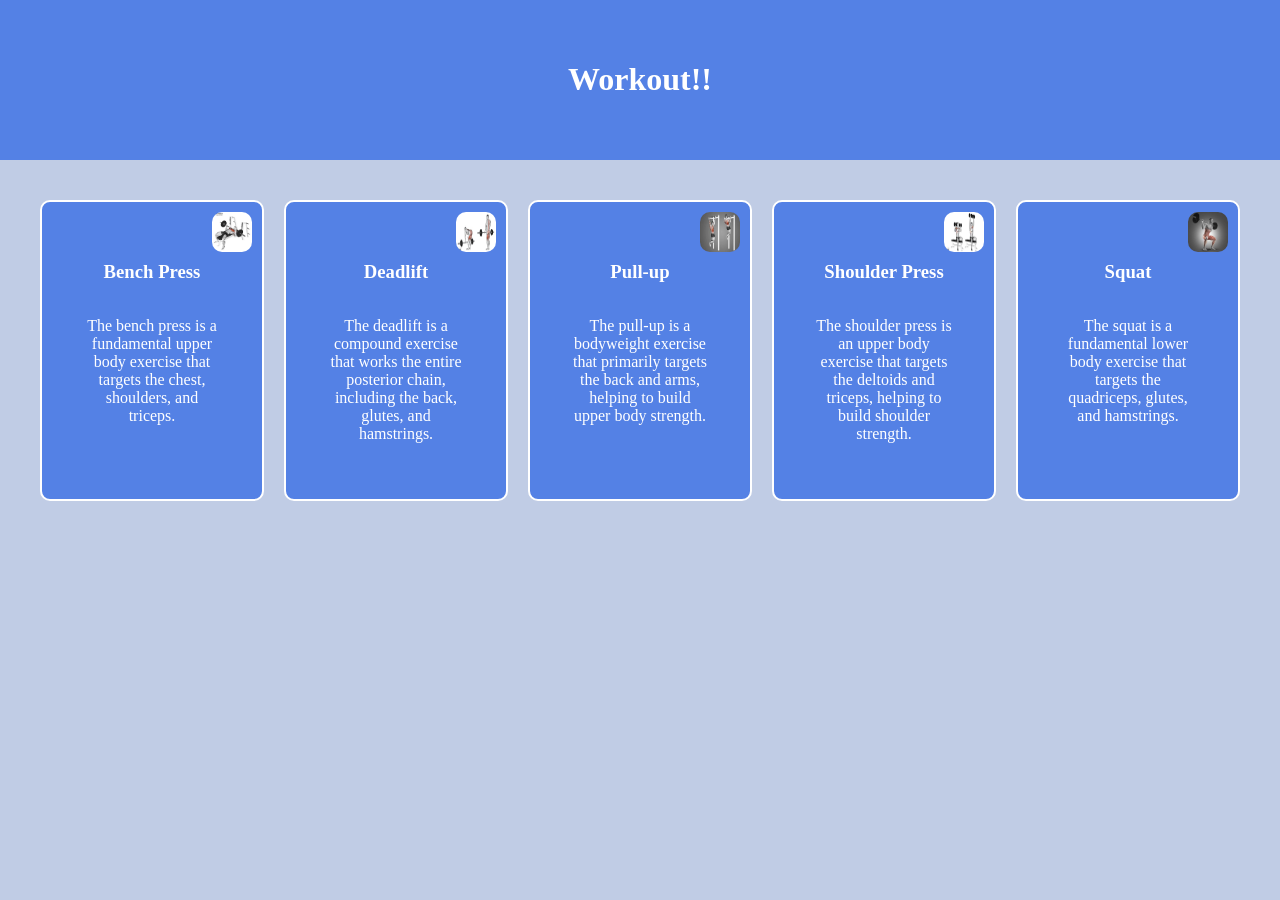
==== workoutexample.html @ e9d31714 "formatting" ====
<!DOCTYPE html>
<html lang="en">
<head>
    <meta charset="UTF-8">
    <meta name="viewport" content="width=device-width, initial-scale=1.0">
    <title>Workout Example</title>
    <link rel="stylesheet" href="style.css">
</head>
<body>
    <header class="header">
        <h1>Workout!!</h1>   
    </header>
    
    <section class="card_container">

    <div class="card">
        <img src="images/benchpress.jpg" class="card_img">
        <h3>Bench Press</h3>
        <p>
            The bench press is a fundamental upper 
            body exercise that targets the chest, shoulders, and triceps.
        </p>
    </div>

    <div class="card">
        <img src="images/deadlift.jpg" class="card_img">
        <h3>Deadlift</h3>
        <p>
            The deadlift is a compound exercise 
            that works the entire posterior chain, including 
            the back, glutes, and hamstrings.
        </p>

    </div>

    <div class="card">
        <img src="images/pullup.jpg" class="card_img">
        <h3>Pull-up</h3>

        <p>
            The pull-up is a bodyweight exercise that primarily 
            targets the back and arms, helping to build 
            upper body strength.
        </p>

    </div>
    
    <div class="card">
        <img src="images/shoulderpress.jpg" class="card_img">
        <h3>Shoulder Press</h3>

        <p>
            The shoulder press is an upper body exercise that targets 
            the deltoids and triceps, helping to build shoulder strength.
        </p>

    </div>

    <div class="card">
        <img src="images/squat.jpg" class="card_img">
        <h3>Squat</h3>

        <p>
            The squat is a fundamental lower body exercise that targets 
            the quadriceps, glutes, and hamstrings.
        </p>

    </div>

</body>
</html>
---- style.css ----
body {
  font-family: 'Times New Roman', sans-serif;
  margin: 0;
  background-color: #C0CCE5;
}

.header {
  background: #5481E5;
  color: white;
  padding: 40px;
  text-align: center;
}

.card_container {
  display: flex;
  flex-direction: row;
  gap: 20px;
  padding: 40px;
  max-width: 1200px;
  margin: auto;
}

.card {
  display: flex;
  flex-direction: column;
  background: #5481E5;
  color: white;
  border: 2px solid white;
  padding: 40px;
  border-radius: 10px;
  width: 220px;
  text-align: center;
  position: relative;

}

.card:hover {
  border-color:#C4C7DE;
}

.card_link {
  color: #5481E5;
  text-decoration: none;
  font-weight: bold;
  background-color: white;
  padding: 10px 15px;
  border-radius: 5px;
  margin-top: auto;

}

.card_link:hover {
  background-color: #C0CCE5;
  color: white;
}

.card_img{
  position: absolute;
  top: 10px;
  right: 10px;
  width: 40px;
  height: 40px;  
  border-radius: 10px;
}

.button {
  background-color: white;
  color: #5481E5;
  padding: 10px 15px;
  border-radius: 5px;
  text-decoration: none;
  font-weight: bold;
}

.button:hover {
  background-color: #C0CCE5;
  color: white;
}

/* Mobile layout */
@media (max-width: 768px) {
    .card_container {
      flex-direction: column;
      align-items: center;
    }

    .card {
      width: 100%;
    }

    header {
      display: flex;
      flex-direction: column;
    }

    header h1 {
      font-size: 16px;
  }
}
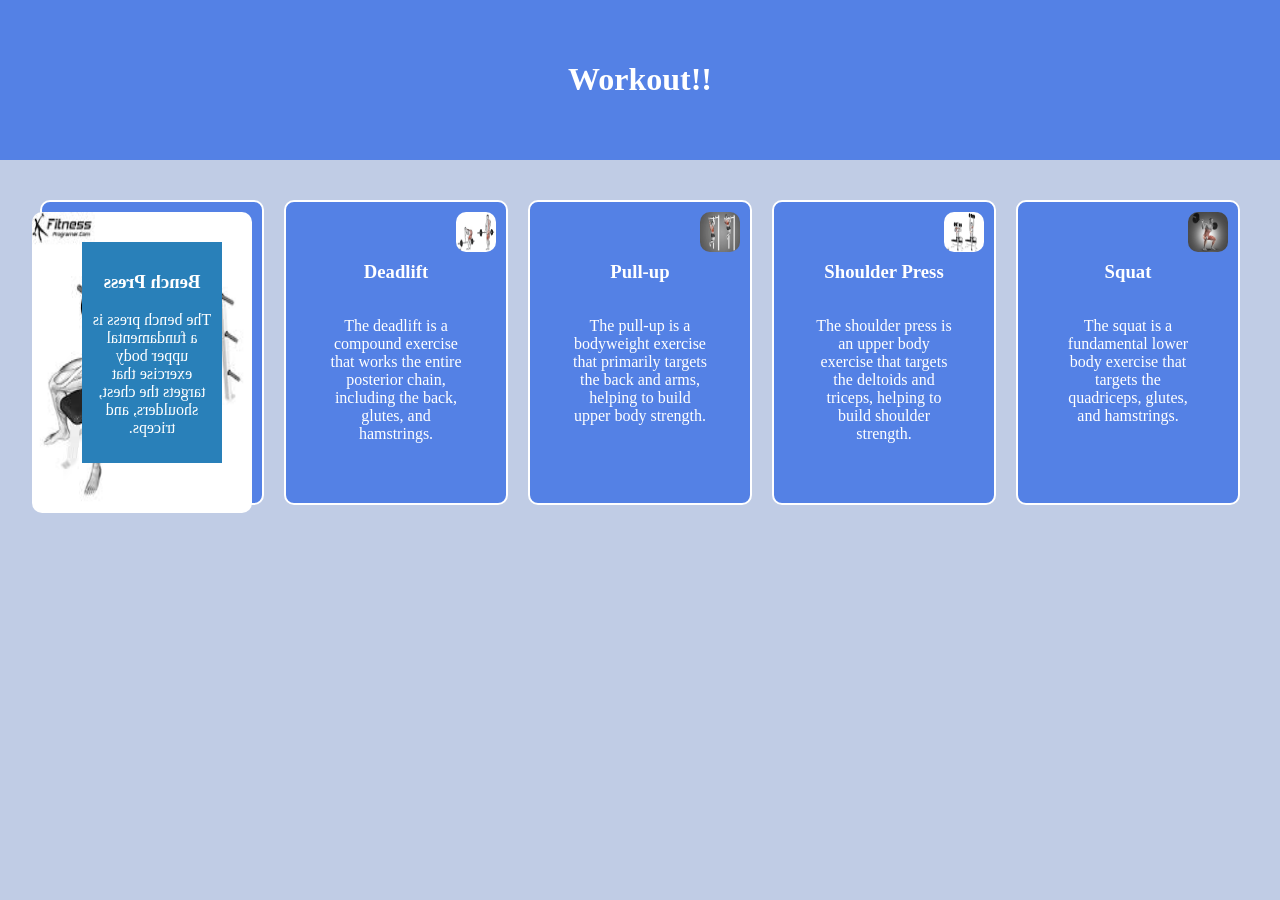
==== commit 622d72bf: "first steps of flip card" ====
--- a/workoutexample.html
+++ b/workoutexample.html
@@ -5,6 +5,8 @@
     <meta name="viewport" content="width=device-width, initial-scale=1.0">
     <title>Workout Example</title>
     <link rel="stylesheet" href="style.css">
+    <link rel="stylesheet" href="animation.css">
+    
 </head>
 <body>
     <header class="header">
@@ -14,12 +16,18 @@
     <section class="card_container">
 
     <div class="card">
-        <img src="images/benchpress.jpg" class="card_img">
-        <h3>Bench Press</h3>
-        <p>
-            The bench press is a fundamental upper 
-            body exercise that targets the chest, shoulders, and triceps.
-        </p>
+        <div class="flip_card_front">
+            <img src="images/benchpress.jpg" class="card_img">
+        </div>
+        
+        <div class="flip_card_back">
+            <h3>Bench Press</h3>
+            <p>
+                The bench press is a fundamental upper 
+                body exercise that targets the chest, shoulders, and triceps.
+            </p>
+        </div>
+
     </div>
 
     <div class="card">
--- a/animation.css
+++ b/animation.css
@@ -0,0 +1,16 @@
+.flip_card_front {
+  background-color: #bbb;
+}
+
+.flip_card_front img {
+  width: 100%;
+  height: 100%;
+}
+
+.flip_card_back {
+    background-color: #2980b9;
+  color: white;
+  transform: rotateY(180deg);
+  text-align: center;
+  padding: 10px;
+}
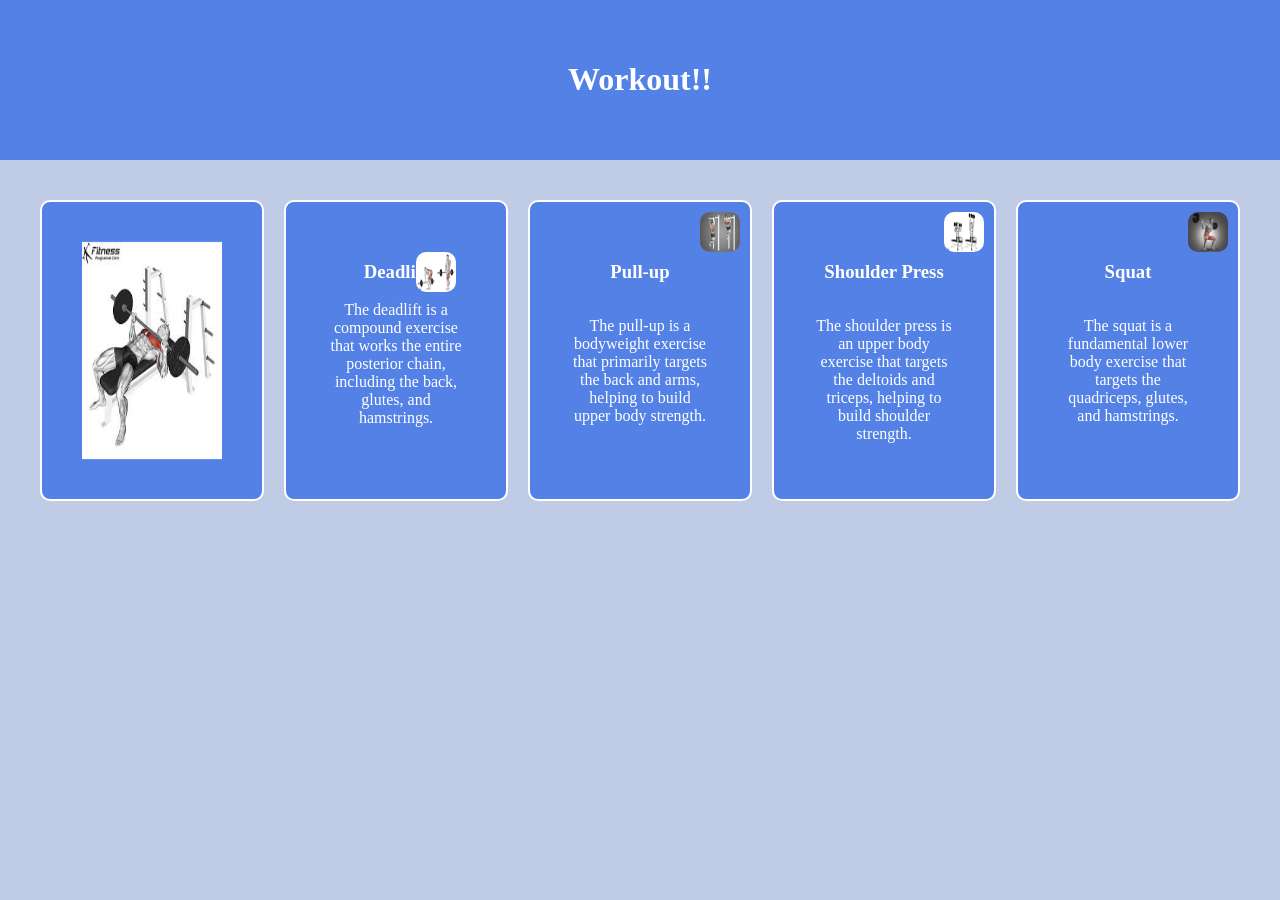
==== commit f414f9d7: "card flips" ====
--- a/workoutexample.html
+++ b/workoutexample.html
@@ -13,31 +13,38 @@
         <h1>Workout!!</h1>   
     </header>
     
-    <section class="card_container">
+<section class="card_container">
 
     <div class="card">
-        <div class="flip_card_front">
-            <img src="images/benchpress.jpg" class="card_img">
-        </div>
-        
-        <div class="flip_card_back">
+        <div class="card_inner">
+
+            <div class="flip_card_front">
+            <img src="images/benchpress.jpg">
+            </div>
+
+            <div class="flip_card_back">
             <h3>Bench Press</h3>
             <p>
                 The bench press is a fundamental upper 
                 body exercise that targets the chest, shoulders, and triceps.
             </p>
+            
         </div>
 
     </div>
 
+</div>
+
     <div class="card">
-        <img src="images/deadlift.jpg" class="card_img">
-        <h3>Deadlift</h3>
-        <p>
-            The deadlift is a compound exercise 
-            that works the entire posterior chain, including 
-            the back, glutes, and hamstrings.
-        </p>
+        <div class="card_inner">
+            <img src="images/deadlift.jpg" class="card_img">
+            <h3>Deadlift</h3>
+            <p>
+                The deadlift is a compound exercise 
+                that works the entire posterior chain, including 
+                the back, glutes, and hamstrings.
+             </p>
+        </div>
 
     </div>
 
--- a/style.css
+++ b/style.css
@@ -31,27 +31,10 @@
   width: 220px;
   text-align: center;
   position: relative;
-
 }
 
 .card:hover {
   border-color:#C4C7DE;
-}
-
-.card_link {
-  color: #5481E5;
-  text-decoration: none;
-  font-weight: bold;
-  background-color: white;
-  padding: 10px 15px;
-  border-radius: 5px;
-  margin-top: auto;
-
-}
-
-.card_link:hover {
-  background-color: #C0CCE5;
-  color: white;
 }
 
 .card_img{
--- a/animation.css
+++ b/animation.css
@@ -1,5 +1,21 @@
-.flip_card_front {
-  background-color: #bbb;
+.card_inner {
+  position: relative;
+  width: 100%;
+  height: 100%;
+  transition: transform 0.6s;
+  transform-style: preserve-3d;
+}
+
+.card:hover .card_inner {
+  transform: rotateY(180deg);
+}
+
+.flip_card_front,
+.flip_card_back {
+  position: absolute;
+  width: 100%;
+  height: 100%;
+  backface-visibility: hidden;
 }
 
 .flip_card_front img {
@@ -8,7 +24,7 @@
 }
 
 .flip_card_back {
-    background-color: #2980b9;
+  background-color: #2980b9;
   color: white;
   transform: rotateY(180deg);
   text-align: center;
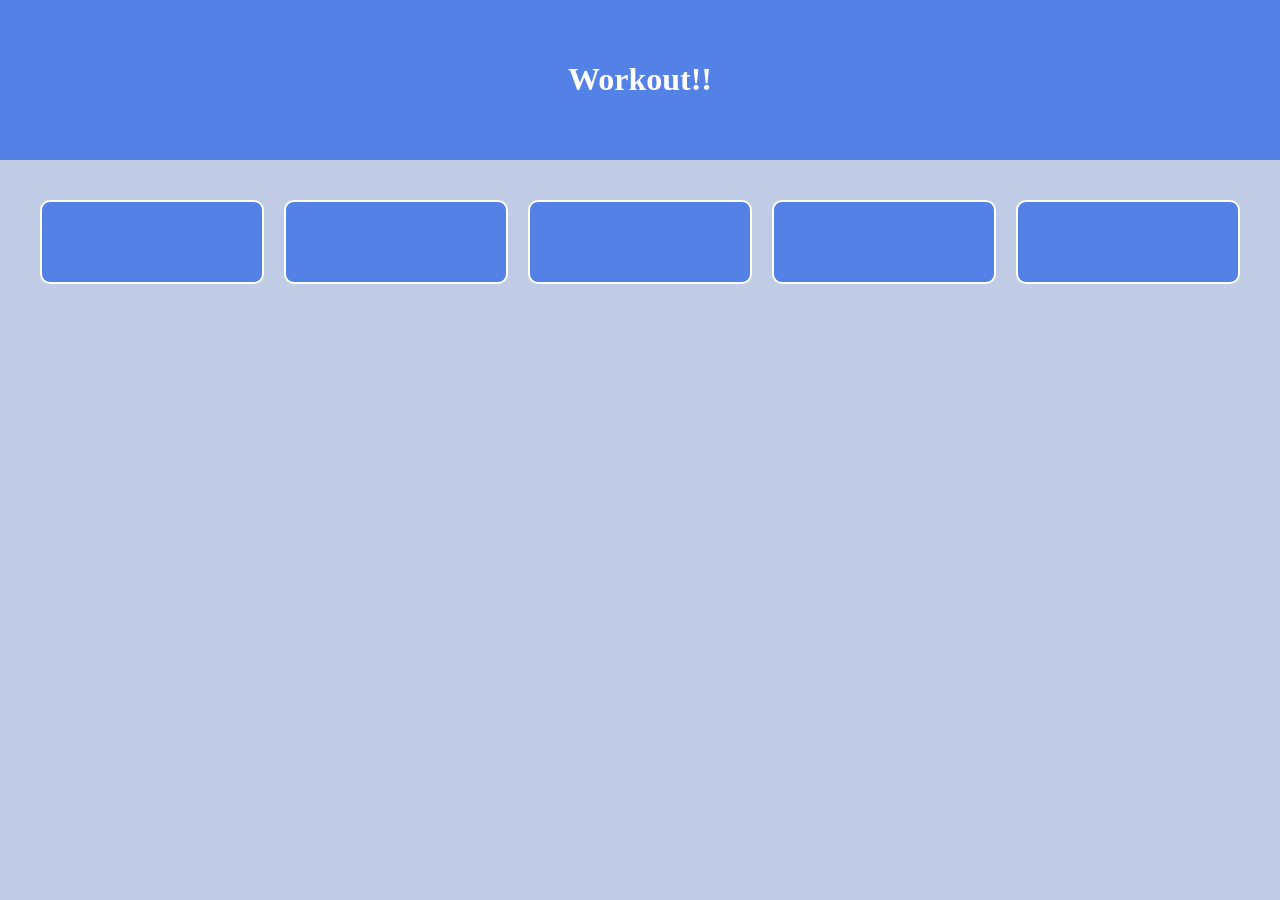
==== commit b25ae280: "put all of css into one file" ====
--- a/workoutexample.html
+++ b/workoutexample.html
@@ -5,7 +5,6 @@
     <meta name="viewport" content="width=device-width, initial-scale=1.0">
     <title>Workout Example</title>
     <link rel="stylesheet" href="style.css">
-    <link rel="stylesheet" href="animation.css">
     
 </head>
 <body>
@@ -13,74 +12,109 @@
         <h1>Workout!!</h1>   
     </header>
     
-<section class="card_container">
+    <section class="card_container">
 
-    <div class="card">
-        <div class="card_inner">
+        <div class="card">
+            <div class="card_inner">
 
-            <div class="flip_card_front">
-            <img src="images/benchpress.jpg">
+                <div class="flip_card_front">
+                <img src="images/benchpress.jpg">
+                </div>
+
+                <div class="flip_card_back">
+                <h3>Bench Press</h3>
+                <p>
+                    The bench press is a fundamental upper 
+                    body exercise that targets the chest, shoulders, and triceps.
+                </p>
+                
+                </div>
+
             </div>
+        
+        </div>
+        
+        <div class="card">
+            <div class="card_inner">
 
-            <div class="flip_card_back">
-            <h3>Bench Press</h3>
-            <p>
-                The bench press is a fundamental upper 
-                body exercise that targets the chest, shoulders, and triceps.
-            </p>
-            
+                <div class="flip_card_front">
+                <img src="images/benchpress.jpg">
+                </div>
+
+                <div class="flip_card_back">
+                <h3>Bench Press</h3>
+                <p>
+                    The bench press is a fundamental upper 
+                    body exercise that targets the chest, shoulders, and triceps.
+                </p>
+                
+                </div>
+
+            </div>
+        
         </div>
 
-    </div>
+        <div class="card">
+            <div class="card_inner">
 
-</div>
+                <div class="flip_card_front">
+                <img src="images/benchpress.jpg">
+                </div>
 
-    <div class="card">
-        <div class="card_inner">
-            <img src="images/deadlift.jpg" class="card_img">
-            <h3>Deadlift</h3>
-            <p>
-                The deadlift is a compound exercise 
-                that works the entire posterior chain, including 
-                the back, glutes, and hamstrings.
-             </p>
+                <div class="flip_card_back">
+                <h3>Bench Press</h3>
+                <p>
+                    The bench press is a fundamental upper 
+                    body exercise that targets the chest, shoulders, and triceps.
+                </p>
+                
+                </div>
+
+            </div>
+        
         </div>
 
-    </div>
+        <div class="card">
+            <div class="card_inner">
 
-    <div class="card">
-        <img src="images/pullup.jpg" class="card_img">
-        <h3>Pull-up</h3>
+                <div class="flip_card_front">
+                <img src="images/benchpress.jpg">
+                </div>
 
-        <p>
-            The pull-up is a bodyweight exercise that primarily 
-            targets the back and arms, helping to build 
-            upper body strength.
-        </p>
+                <div class="flip_card_back">
+                <h3>Bench Press</h3>
+                <p>
+                    The bench press is a fundamental upper 
+                    body exercise that targets the chest, shoulders, and triceps.
+                </p>
+                
+                </div>
 
-    </div>
-    
-    <div class="card">
-        <img src="images/shoulderpress.jpg" class="card_img">
-        <h3>Shoulder Press</h3>
+            </div>
+        
+        </div>
 
-        <p>
-            The shoulder press is an upper body exercise that targets 
-            the deltoids and triceps, helping to build shoulder strength.
-        </p>
+        <div class="card">
+            <div class="card_inner">
 
-    </div>
+                <div class="flip_card_front">
+                <img src="images/benchpress.jpg">
+                </div>
 
-    <div class="card">
-        <img src="images/squat.jpg" class="card_img">
-        <h3>Squat</h3>
+                <div class="flip_card_back">
+                <h3>Bench Press</h3>
+                <p>
+                    The bench press is a fundamental upper 
+                    body exercise that targets the chest, shoulders, and triceps.
+                </p>
+                
+                </div>
 
-        <p>
-            The squat is a fundamental lower body exercise that targets 
-            the quadriceps, glutes, and hamstrings.
-        </p>
-
-    </div>
+            </div>
+        
+        </div>
+        
+    </section>
 
 </body>
 </html>
--- a/style.css
+++ b/style.css
@@ -60,23 +60,38 @@
   color: white;
 }
 
-/* Mobile layout */
-@media (max-width: 768px) {
-    .card_container {
-      flex-direction: column;
-      align-items: center;
-    }
+/* Card animations below */
 
-    .card {
-      width: 100%;
-    }
 
-    header {
-      display: flex;
-      flex-direction: column;
-    }
+.card_inner {
+  position: relative;
+  width: 100%;
+  height: 100%;
+  transition: transform 0.6s;
+  transform-style: preserve-3d;
+}
 
-    header h1 {
-      font-size: 16px;
-  }
+.card:hover .card_inner {
+  transform: rotateY(180deg);
+}
+
+.flip_card_front,
+.flip_card_back {
+  position: absolute;
+  width: 100%;
+  height: 100%;
+  backface-visibility: hidden;
+}
+
+.flip_card_front img {
+  width: 100%;
+  height: 100%;
+}
+
+.flip_card_back {
+  background-color: #2980b9;
+  color: white;
+  transform: rotateY(180deg);
+  text-align: center;
+  padding: 10px;
 }
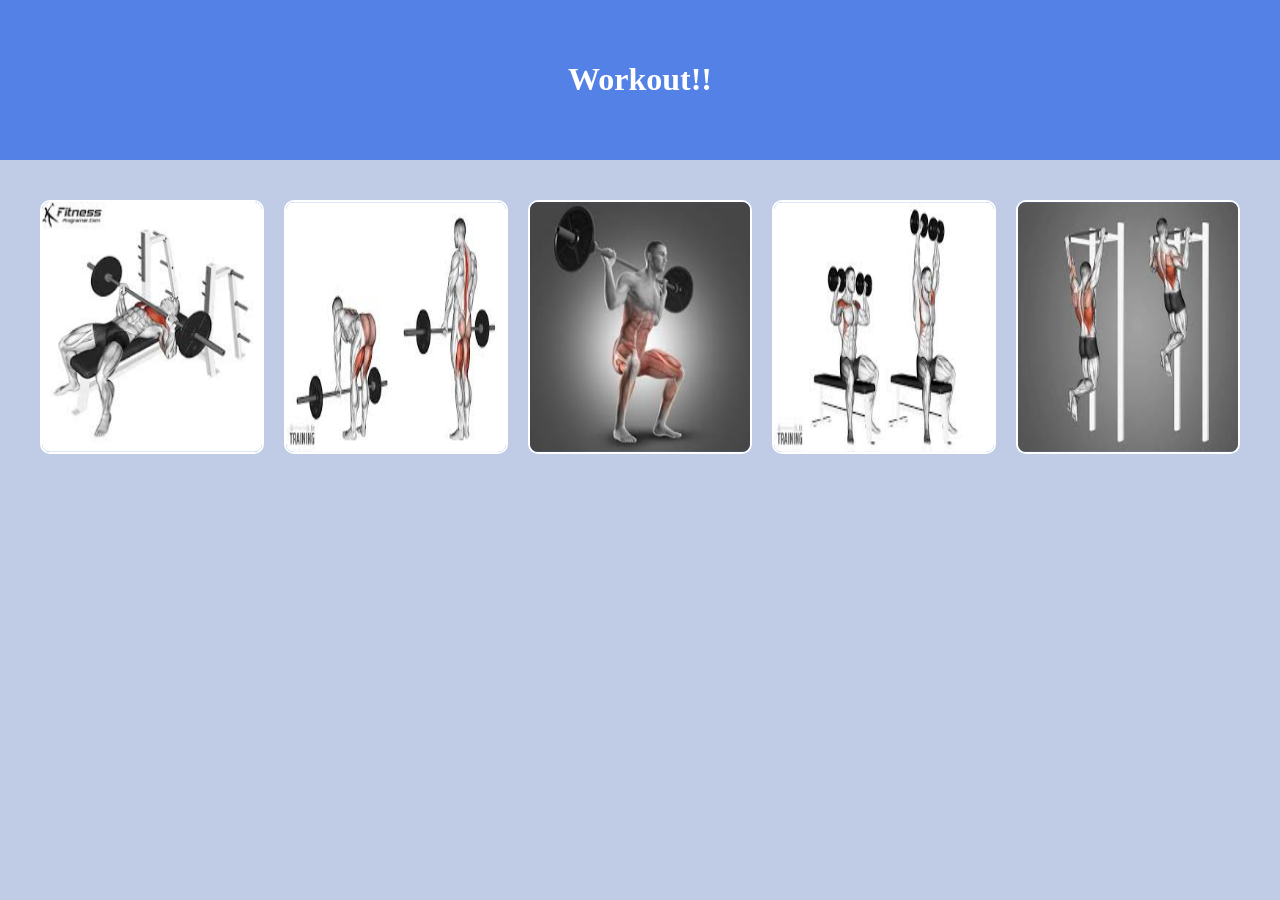
==== commit 25865130: "got the flip cards working!" ====
--- a/workoutexample.html
+++ b/workoutexample.html
@@ -38,14 +38,15 @@
             <div class="card_inner">
 
                 <div class="flip_card_front">
-                <img src="images/benchpress.jpg">
+                <img src="images/deadlift.jpg">
                 </div>
 
                 <div class="flip_card_back">
-                <h3>Bench Press</h3>
+                <h3>Deadlift</h3>
                 <p>
-                    The bench press is a fundamental upper 
-                    body exercise that targets the chest, shoulders, and triceps.
+                    The deadlift is a compound exercise that 
+                    works the entire posterior chain, including 
+                    the back, glutes, and hamstrings.
                 </p>
                 
                 </div>
@@ -58,14 +59,14 @@
             <div class="card_inner">
 
                 <div class="flip_card_front">
-                <img src="images/benchpress.jpg">
+                <img src="images/squat.jpg">
                 </div>
 
                 <div class="flip_card_back">
-                <h3>Bench Press</h3>
+                <h3>Squat</h3>
                 <p>
-                    The bench press is a fundamental upper 
-                    body exercise that targets the chest, shoulders, and triceps.
+                    The squat is a compound exercise that 
+                    works the quadriceps, glutes, and hamstrings.
                 </p>
                 
                 </div>
@@ -78,14 +79,14 @@
             <div class="card_inner">
 
                 <div class="flip_card_front">
-                <img src="images/benchpress.jpg">
+                <img src="images/shoulderpress.jpg">
                 </div>
 
                 <div class="flip_card_back">
-                <h3>Bench Press</h3>
+                <h3>Shoulder Press</h3>
                 <p>
-                    The bench press is a fundamental upper 
-                    body exercise that targets the chest, shoulders, and triceps.
+                    The shoulder press is a upper 
+                    body exercise that targets the shoulders and triceps.
                 </p>
                 
                 </div>
@@ -98,14 +99,14 @@
             <div class="card_inner">
 
                 <div class="flip_card_front">
-                <img src="images/benchpress.jpg">
+                <img src="images/pullup.jpg">
                 </div>
 
                 <div class="flip_card_back">
-                <h3>Bench Press</h3>
+                <h3>Pull-up</h3>
                 <p>
-                    The bench press is a fundamental upper 
-                    body exercise that targets the chest, shoulders, and triceps.
+                    The pull-up is a compound exercise that 
+                    works the back and biceps.
                 </p>
                 
                 </div>
--- a/style.css
+++ b/style.css
@@ -21,16 +21,14 @@
 }
 
 .card {
-  display: flex;
-  flex-direction: column;
   background: #5481E5;
   color: white;
   border: 2px solid white;
-  padding: 40px;
   border-radius: 10px;
   width: 220px;
-  text-align: center;
+  height: 250px;
   position: relative;
+  overflow: hidden;
 }
 
 .card:hover {
@@ -60,8 +58,10 @@
   color: white;
 }
 
+
+
+
 /* Card animations below */
-
 
 .card_inner {
   position: relative;
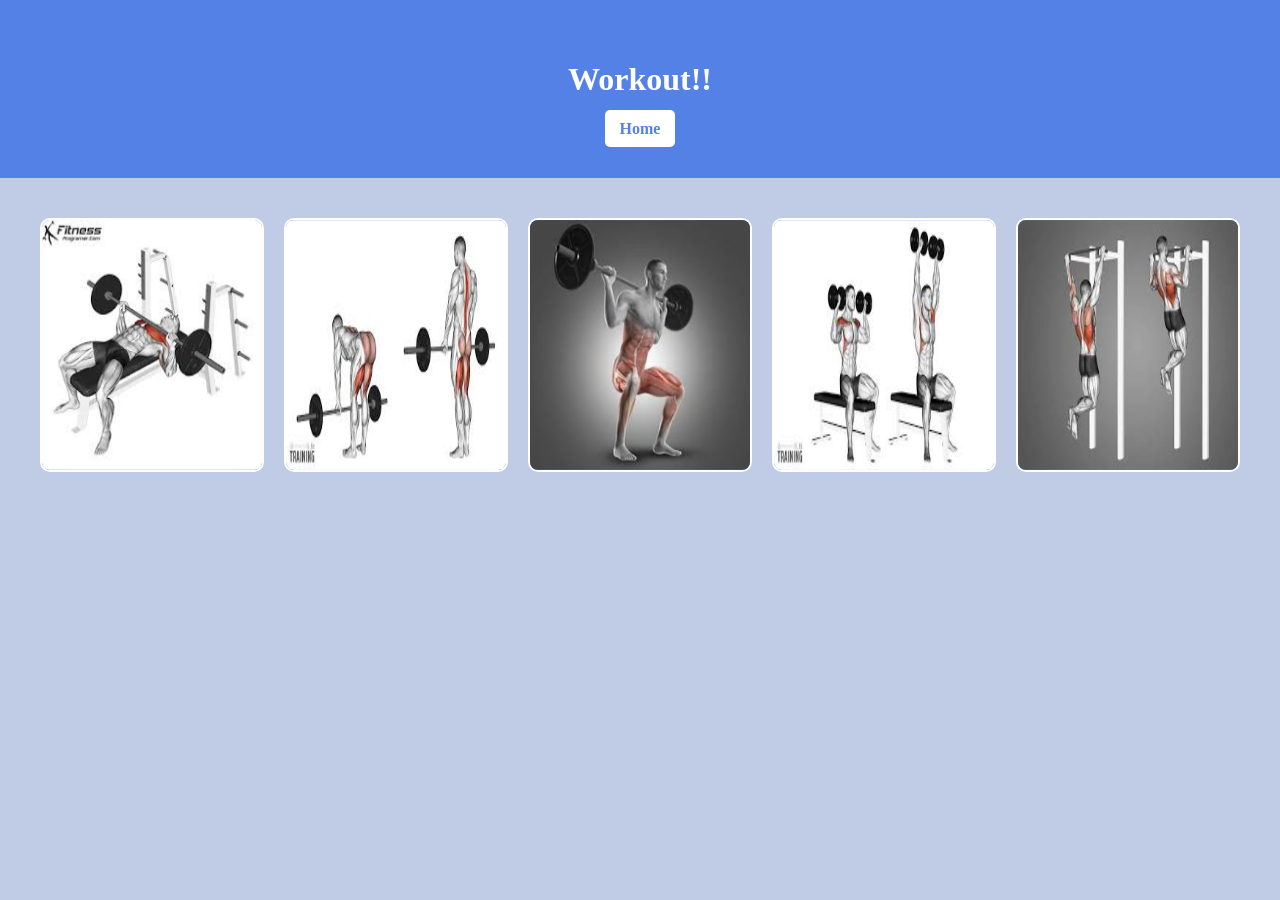
==== commit 34db535a: "cant figure out the holygrial yet" ====
--- a/workoutexample.html
+++ b/workoutexample.html
@@ -9,7 +9,8 @@
 </head>
 <body>
     <header class="header">
-        <h1>Workout!!</h1>   
+        <h1>Workout!!</h1>
+        <a class="button" href="index.html">Home</a>
     </header>
     
     <section class="card_container">
